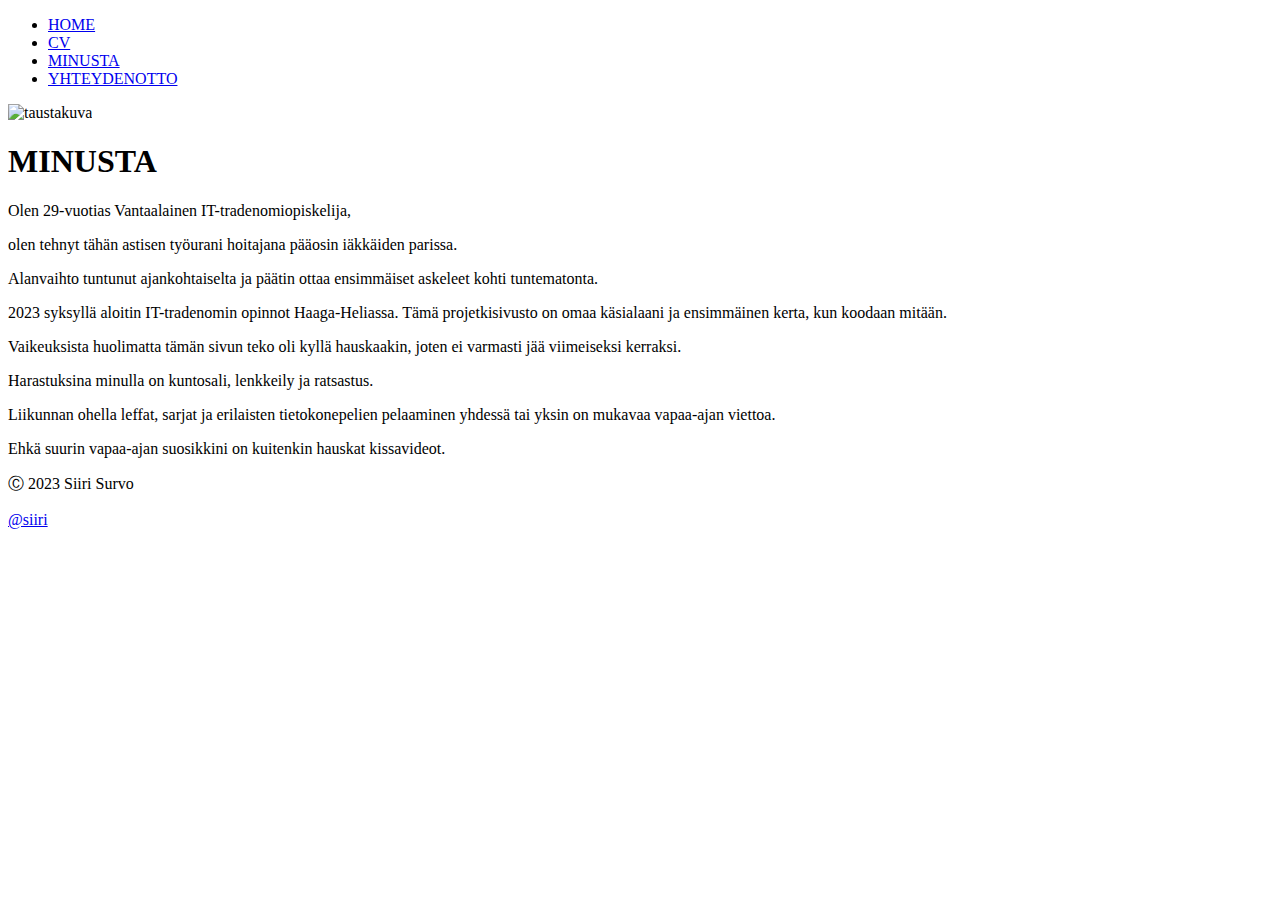
==== minusta1.html @ 407fb148 "Add files via upload" ====
<!DOCTYPE html>
<html>
<head>
<title>MINUSTA</title>
<meta charset="UTF-8">
<link rel="stylesheet" href="style.css">
<meta name="viewport" content="width=device-width, initial-scale=1.0">
</head>
<body>

 <nav>
    <ul>
      <li><a href="index.html">HOME</a></li>
      <li><a href="cv1.html">CV</a></li>
      <li><a class="active" href="#minusta1.html">MINUSTA</a></li>
      <li><a href="yo.html">YHTEYDENOTTO</a></li>
    </ul>
   </nav>  
   <header>
    <img src="tausta.JPG" alt="taustakuva">
  </header>

<h1>MINUSTA</h1>
<section>
  <p>Olen 29-vuotias Vantaalainen IT-tradenomiopiskelija,</p>
<p>olen tehnyt tähän astisen työurani hoitajana pääosin iäkkäiden parissa.</p>
<p>Alanvaihto tuntunut ajankohtaiselta ja päätin ottaa ensimmäiset askeleet kohti tuntematonta.</p>
<p>2023 syksyllä aloitin IT-tradenomin opinnot Haaga-Heliassa. Tämä projetkisivusto on omaa käsialaani ja ensimmäinen kerta, kun koodaan mitään.</p>
<p>Vaikeuksista huolimatta tämän sivun teko oli kyllä hauskaakin, joten ei varmasti jää viimeiseksi kerraksi.</p>
<p>Harastuksina minulla on kuntosali, lenkkeily ja ratsastus.</p>
<p>Liikunnan ohella leffat, sarjat ja erilaisten tietokonepelien pelaaminen yhdessä tai yksin on mukavaa vapaa-ajan viettoa.</p>
<p>Ehkä suurin vapaa-ajan suosikkini on kuitenkin hauskat kissavideot.</p>
</section>

   
   
<footer class= "footer">
  <p>Ⓒ 2023 Siiri Survo</p>
  <p><a href="mailto:siiri.survo@hotmail.com">@siiri</a></p>
</footer>

</body>
</html>
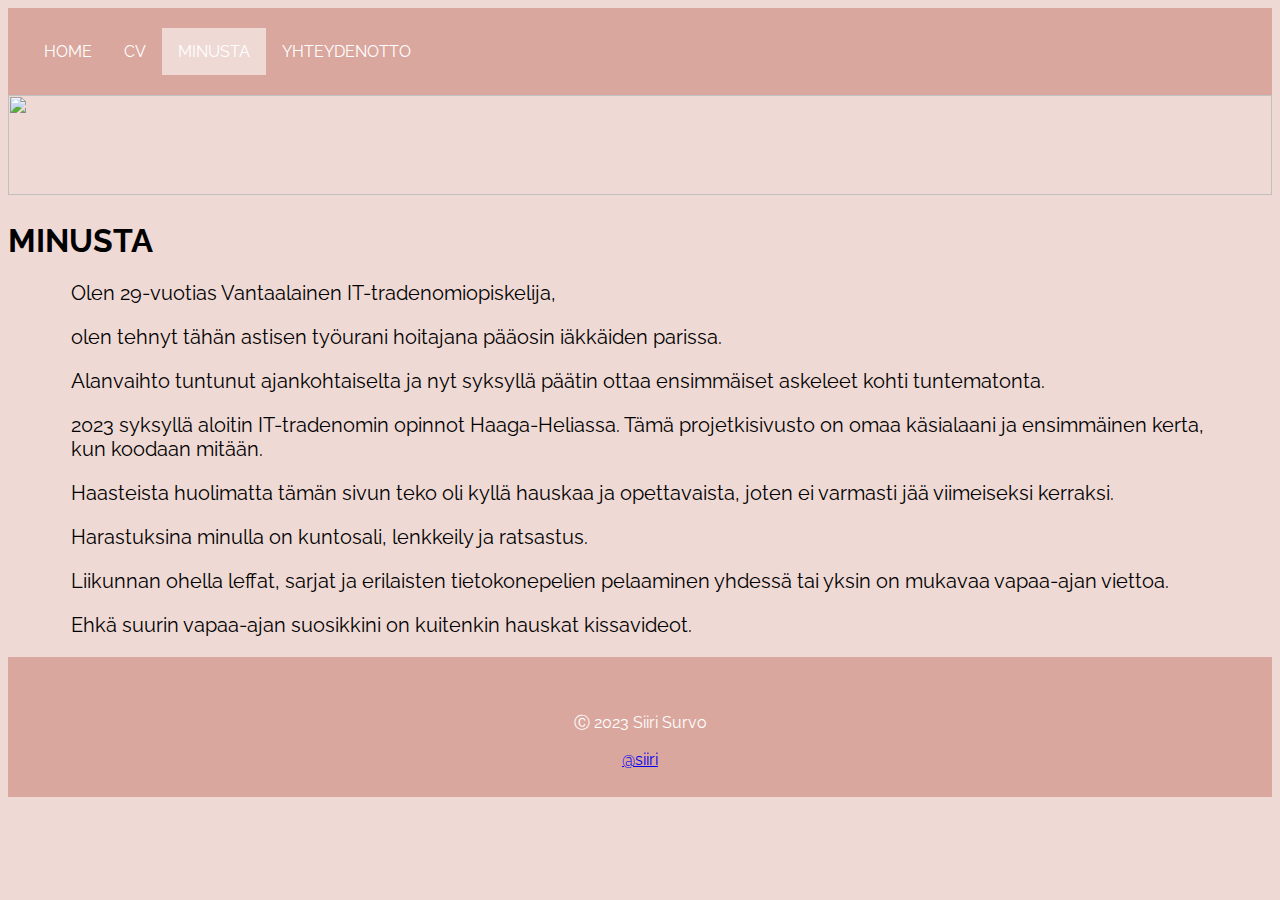
==== commit 15e66d4e: "Add files via upload" ====
--- a/minusta1.html
+++ b/minusta1.html
@@ -1,5 +1,4 @@
 <!DOCTYPE html>
-<html>
 <head>
 <title>MINUSTA</title>
 <meta charset="UTF-8">
@@ -17,16 +16,16 @@
     </ul>
    </nav>  
    <header>
-    <img src="tausta.JPG" alt="taustakuva">
+    <img src="tausta.jpg">
   </header>
 
 <h1>MINUSTA</h1>
 <section>
   <p>Olen 29-vuotias Vantaalainen IT-tradenomiopiskelija,</p>
 <p>olen tehnyt tähän astisen työurani hoitajana pääosin iäkkäiden parissa.</p>
-<p>Alanvaihto tuntunut ajankohtaiselta ja päätin ottaa ensimmäiset askeleet kohti tuntematonta.</p>
+<p>Alanvaihto tuntunut ajankohtaiselta ja nyt syksyllä päätin ottaa ensimmäiset askeleet kohti tuntematonta.</p>
 <p>2023 syksyllä aloitin IT-tradenomin opinnot Haaga-Heliassa. Tämä projetkisivusto on omaa käsialaani ja ensimmäinen kerta, kun koodaan mitään.</p>
-<p>Vaikeuksista huolimatta tämän sivun teko oli kyllä hauskaakin, joten ei varmasti jää viimeiseksi kerraksi.</p>
+<p>Haasteista huolimatta tämän sivun teko oli kyllä hauskaa ja opettavaista, joten ei varmasti jää viimeiseksi kerraksi.</p>
 <p>Harastuksina minulla on kuntosali, lenkkeily ja ratsastus.</p>
 <p>Liikunnan ohella leffat, sarjat ja erilaisten tietokonepelien pelaaminen yhdessä tai yksin on mukavaa vapaa-ajan viettoa.</p>
 <p>Ehkä suurin vapaa-ajan suosikkini on kuitenkin hauskat kissavideot.</p>
--- a/style.css
+++ b/style.css
@@ -0,0 +1,158 @@
+
+@import url('https://fonts.googleapis.com/css2?family=Raleway:wght@300;500&display=swap');
+
+
+header img{
+  width: 100%;
+  background-image:image"kuva/tausta.jpg";
+  height: 100px;
+  
+
+
+}
+
+
+html, body{
+  font-family: 'Raleway';
+  background-color: #efd9d5;
+}
+
+ul {
+  list-style-type: none;
+  margin: 0;
+  padding: 20px;
+  overflow: hidden;
+  background-color: #daa79e;
+}
+
+li {
+  float:left;
+}
+
+li a {
+  display: block;
+  color: white;
+  text-align: center;
+  padding: 14px 16px;
+  text-decoration: none;
+}
+
+li a:hover:not(.active) {
+  background-color: #111;
+}
+
+.active {
+  background-color: #efd9d5;
+}
+
+
+.quote{
+    width: 90%;
+    margin: center;
+    font-size: 28;
+    padding: 150px 10px 150px 10px;
+}
+
+
+/* Style inputs with type="text", select elements and textareas */
+input[type=text], select, textarea {
+    width: 50%; /* Full width */
+    padding: 12px; /* Some padding */ 
+    border: 1px solid #ccc; /* Gray border */
+    border-radius: 4px; /* Rounded borders */
+    box-sizing: border-box; /* Make sure that padding and width stays in place */
+    margin-top: 6px; /* Add a top margin */
+    margin-bottom: 16px; /* Bottom margin */
+    resize: vertical /* Allow the user to vertically resize the textarea (not horizontally) */
+  }
+  
+  /* Style the submit button with a specific background color etc */
+  input[type=submit] {
+    background-color: #daa79e;
+    color: white;
+    padding: 12px 20px;
+    border: none;
+    border-radius: 4px;
+    cursor: pointer;
+  }
+  
+  /* When moving the mouse over the submit button, add a darker green color */
+  input[type=submit]:hover {
+    background-color: #daa79e;
+  }
+  
+  /* Add a background color and some padding around the form */
+  .container {
+    border-radius: 5px;
+    background-color: #f2f2f2;
+    padding: 20px;
+  }
+
+
+.row {
+  margin: auto;
+}
+
+footer {
+  text-align: center;
+  padding-top: 40px;
+  height: 100px;
+  background-color: #daa79e;
+  color: white;
+}
+
+
+
+@media only screen and (min-width: 650px){ 
+
+
+section{
+  width: 75%;
+  margin: auto;
+  font-size: 20px;
+
+  
+}
+header{
+  font-size: 25px;
+  text-align: center;
+  padding: left;
+  margin: 0px;
+
+
+}
+.quote{
+  text-align: center;
+  font-size: 25px;
+}
+}
+
+@media only screen and (min-width: 1250px){
+
+section{
+  width: 90%;
+  margin: auto;
+  font-size: 20px;
+
+  
+}
+header{
+  font-size: 25px;
+  text-align: center;
+  margin: 0px;
+
+
+}
+.column {
+  float: left;
+  width: 45%;
+  padding-right: 5%;
+}
+
+/* Clear floats after the columns */
+.row:after {
+  content: "";
+  display: table;
+  clear: both;
+}
+}